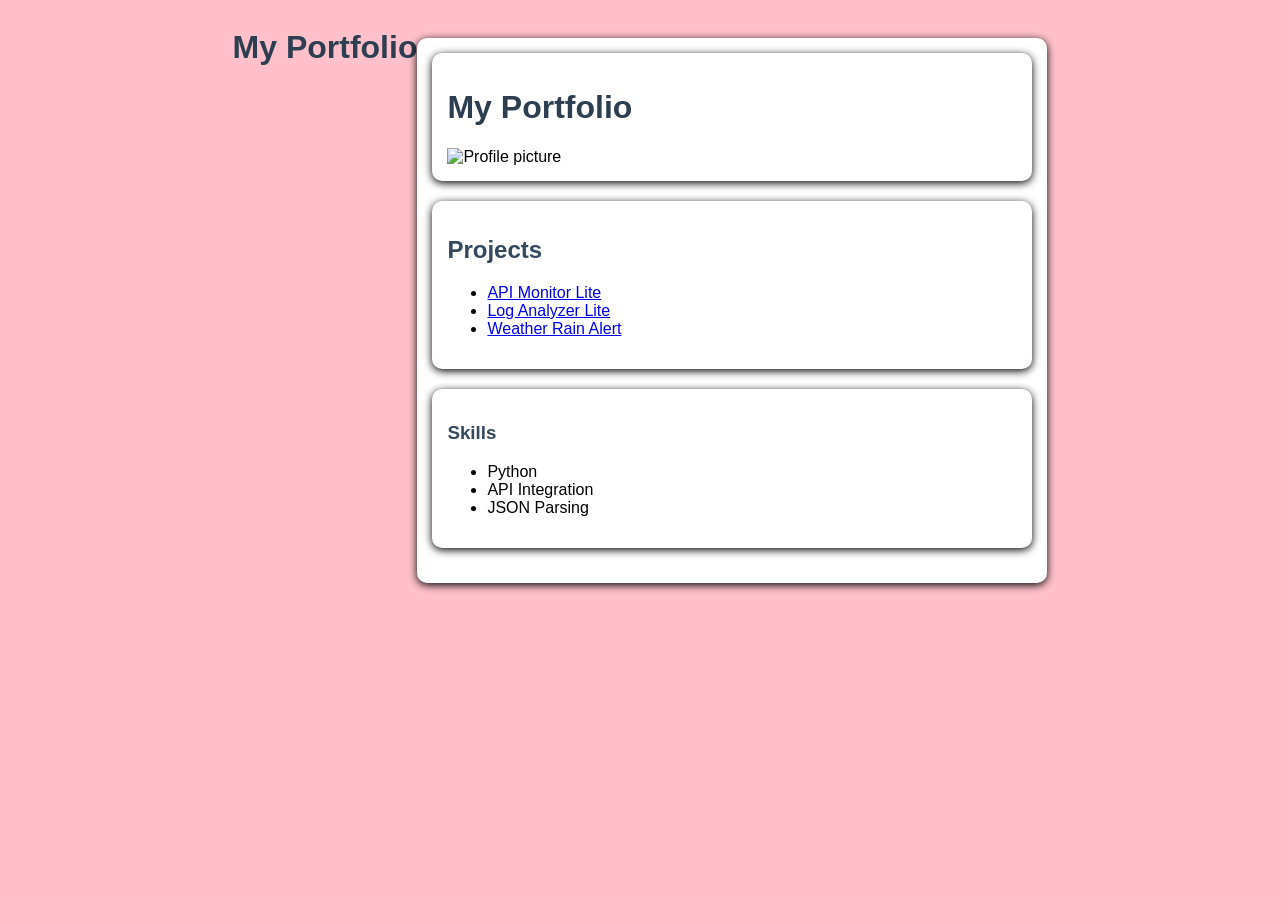
==== projects/index.html @ f3b13776 "Add portfolio page to root" ====
<!DOCTYPE html>
<html lang="en">
<head>
    <meta charset="UTF-8">
    <h1>My Portfolio</h1>
    <link rel="stylesheet" href="style.css">
</head>
<body>
<div class="container">
<div>
    <h1>My Portfolio</h1>
    <img src="https://via.placeholder.com/150" alt="Profile picture" width="150">
</div>


<div>
<h2>Projects</h2>
<ul>
  <li><a href="https://github.com/sezen-dandinoglu/career-change-portfolio/tree/main/projects/api-monitor-lite" target="_blank" rel="noopener noreferrer">API Monitor Lite</a></li>
  <li><a href="https://github.com/sezen-dandinoglu/career-change-portfolio/tree/main/projects/log-analyzer-lite" target="_blank" rel="noopener noreferrer">Log Analyzer Lite</a></li>
  <li><a href="https://github.com/sezen-dandinoglu/career-change-portfolio/tree/main/projects/weather-rain-alert" target="_blank" rel="noopener noreferrer">Weather Rain Alert</a></li>
</ul>
</div>

<div>
<h3>Skills</h3>
<ul>
  <li>Python</li>
  <li>API Integration</li>
  <li>JSON Parsing</li>
  </ul>
</div>

</div>
</body>
</html>
---- projects/style.css ----
body{
    background-color: pink;
    font-family: Arial, Helvetica, sans-serif;

    display: flex;
    justify-content: center;
}

h1{
    color: #2c3e50;
}

h2, h3{
    color: #34495e;
}

div{
    margin-bottom: 20px;
    padding: 15px;
    background-color: white;
    border-radius: 10px;
    box-shadow: 0 2px 8px rgba(0, 0, 0, 1);
}

.container{
    width: 600px;
    margin-top: 30px;
}
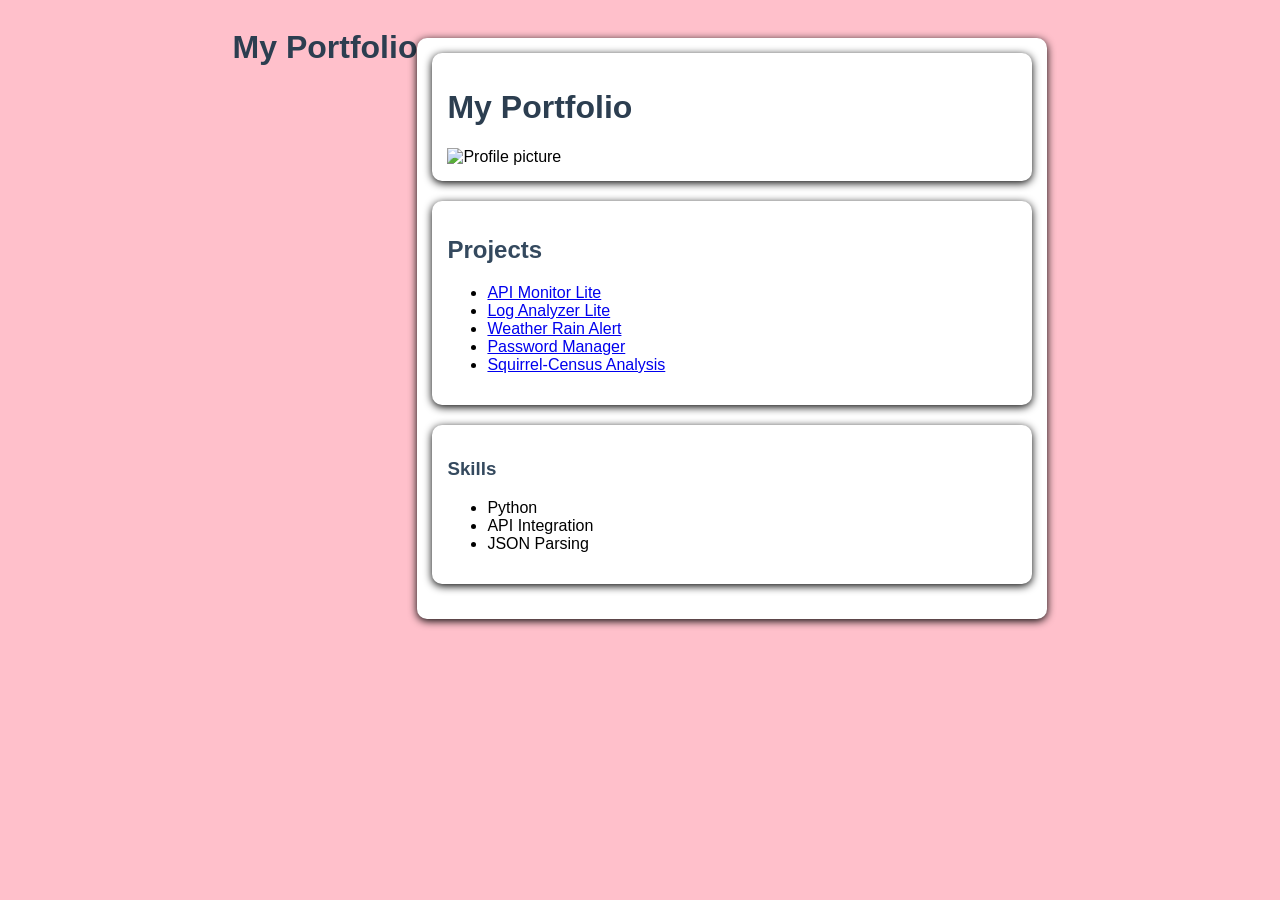
==== commit 9ddcc230: "Move portfolio to root for GitHub Pages" ====
--- a/projects/index.html
+++ b/projects/index.html
@@ -19,6 +19,8 @@
   <li><a href="https://github.com/sezen-dandinoglu/career-change-portfolio/tree/main/projects/api-monitor-lite" target="_blank" rel="noopener noreferrer">API Monitor Lite</a></li>
   <li><a href="https://github.com/sezen-dandinoglu/career-change-portfolio/tree/main/projects/log-analyzer-lite" target="_blank" rel="noopener noreferrer">Log Analyzer Lite</a></li>
   <li><a href="https://github.com/sezen-dandinoglu/career-change-portfolio/tree/main/projects/weather-rain-alert" target="_blank" rel="noopener noreferrer">Weather Rain Alert</a></li>
+  <li><a href="https://github.com/sezen-dandinoglu/career-change-portfolio/tree/main/projects/password-manager" target="_blank" rel="noopener noreferrer">Password Manager</a></li>
+  <li><a href="https://github.com/sezen-dandinoglu/career-change-portfolio/tree/main/projects/squirrel-census-analysis" target="_blank" rel="noopener noreferrer">Squirrel-Census Analysis</a></li>
 </ul>
 </div>
 
